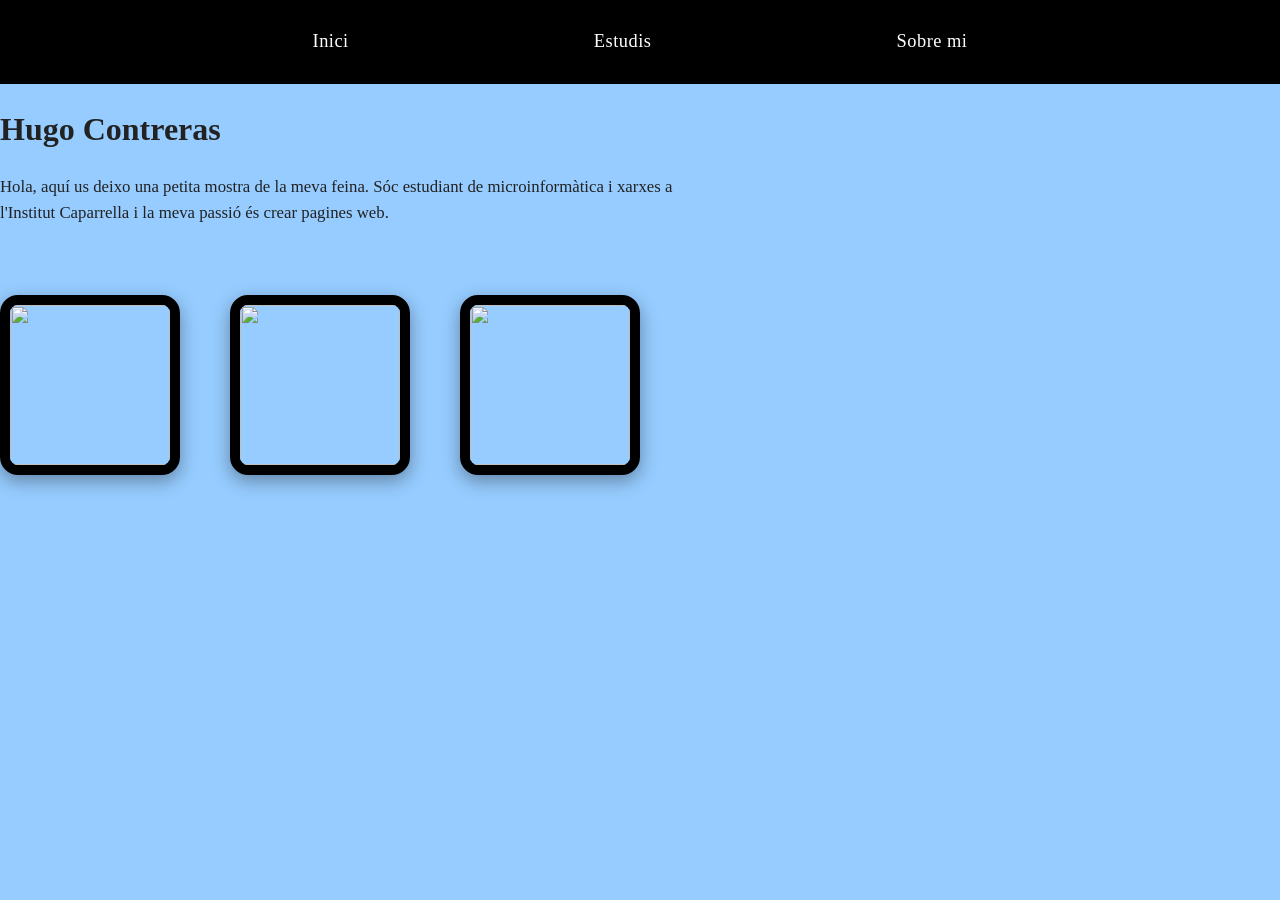
==== index.html @ e52cf0c6 "Add files via upload" ====
<!DOCTYPE html>
<html lang="ca">
<head>
    <meta charset="UTF-8">
    <meta name="viewport" content="width=device-width, initial-scale=1.0">
    <title>Hugo Contreras - Portfoli</title>
    <link rel="stylesheet" href="css/style.css">
</head>
<body>
    <nav>
        <ul>
            <li><a href="index.html">Inici</a></li>
            <li><a href="pages/Estudis.html">Estudis</a></li>
            <li><a href="pages/sobre_mi.html">Sobre mi</a></li>
        </ul>
    </nav>

    <div class="container">
        <h1>Hugo Contreras</h1>

        <p>
            Hola, aquí us deixo una petita mostra de la meva feina. Sóc estudiant de microinformàtica i xarxes a l'Institut Caparrella i la meva passió és crear pagines web.
        </p>

        <div class="galeria home">
            <img src="https://encrypted-tbn0.gstatic.com/images?q=tbn:ANd9GcR0526D47VLCw4xBrTSZuX96puxQoOyzwjMvW9i7HFmEg&s=10">
            <img src="https://encrypted-tbn0.gstatic.com/images?q=tbn:ANd9GcSi7-gq-cYzt0v-5D-jk8aFkvx3vTiJiyYdmp_RkX3QIw&s=10">
            <img src="https://encrypted-tbn0.gstatic.com/images?q=tbn:ANd9GcSWa_J3vfyfk6lMUs0DemFYEMNqNLvtnQ87LJ5qyUdFIA&s=10">
        </div>
</body>
</html>
---- css/style.css ----
body {
    margin: 0;
}

img {
    border-radius: 25px;
    border: 10px solid black;
    box-shadow: 10px 10px 20px 10px #000000;
}

ul {
    margin: 0;
    padding: 10px;
    background-color: black;
    overflow: hidden;
    list-style-type: none;
}

body {
    font-family: Georgia, 'Times New Roman', Times, serif;
    background-color: #96ccff;
    color: #222;
    line-height: 1.5;
}

nav {
    background-color: #000;
    padding: 18px 0;
    position: sticky;
    top: 0;
    z-index: 100;
}

nav ul {
    list-style: none;
    display: flex;
    justify-content: space-around;
    max-width: 900px;
    margin: 0 auto;
}

nav a {
    color: #ffffff;
    text-decoration: none;
    font-size: 1.15rem;
    font-weight: normal;
    letter-spacing: 0.5px;
    transition: 0.2s;
}

p {
    max-width: 700px;
    margin-bottom: 70px;
    font-size: 1.05rem;
}

.galeria {
    display: flex;
    flex-wrap: wrap;
    gap: 50px;
    margin: 20px 0 30px;
}

.galeria img {
    width: 160px;
    height: 160px;
    object-fit: cover;
    border-radius: 18px;
    box-shadow: 0 6px 18px rgba(0, 0, 0, 0.35);
    transition: 0.25s ease, 0.25s ease;
}

.galeria img:hover {
    transform: translateY(-4px);
    box-shadow: 0 10px 20px rgba(0, 0, 0, 0.4);
}

.cards {
    display: flex;
    flex-wrap: wrap;
    gap: 25px;
    margin-top: 25px;
}

.card {
    background-color: #ffffff;
    border-radius: 18px;
    padding: 25px 28px;
    max-width: 380px;
    box-shadow: 0 6px 18px rgba(0, 0, 0, 0.18);
    font-size: 1rem;
    line-height: 1.55;
    border: 1px solid #d0dce6;
}

 .contingut-principal {
    margin: 20px;
 }
 footer {
    background-color: black;
    color: white;
    text-align: left;
    padding: 20px;
}

.horari-table {
    border-collapse: collapse;
    width: 65%;
}

.horari-table th, 
.horari-table td {
    border: 2px solid #808080;
    padding: 10px;
    font-size: 12px;
}

.horari-table th {
    background-color: #f2f2f2;
    text-align: left;
    font-weight: bold;
}

.horari-table td {
    vertical-align: top;
}


.fila-pati {
    background-color: #fffefe;
    text-align: center;
    color: #000000;
}

.celda-blanca { background-color: #ffffff; color: #000000; }
.celda-azul { background-color: #79b0c7; color: #000000; }
.celda-rosa-oscuro { background-color: #ca719c; color: #ffffff; }
.celda-amarilla { background-color: #ffd1b3; color: #000000; }
.celda-naranja { background-color: #df5bb4; color: #ffffff; }
.celda-marron { background-color: #9c3100; color: #ffffff; }
.celda-verde-claro { background-color: #d4e897; color: #000000; }
.celda-verde-oscuro { background-color: #4cd494; color: #000000; }
.celda-morada { background-color: #cfc2f7; color: #000000; }
.celda-fucsia { background-color: #f755db; color: #ffffff; }
.celda-gris { background-color: #e3eba4; color: #000000; }

.horari-table td {
    vertical-align: top;
    white-space: normal;
}
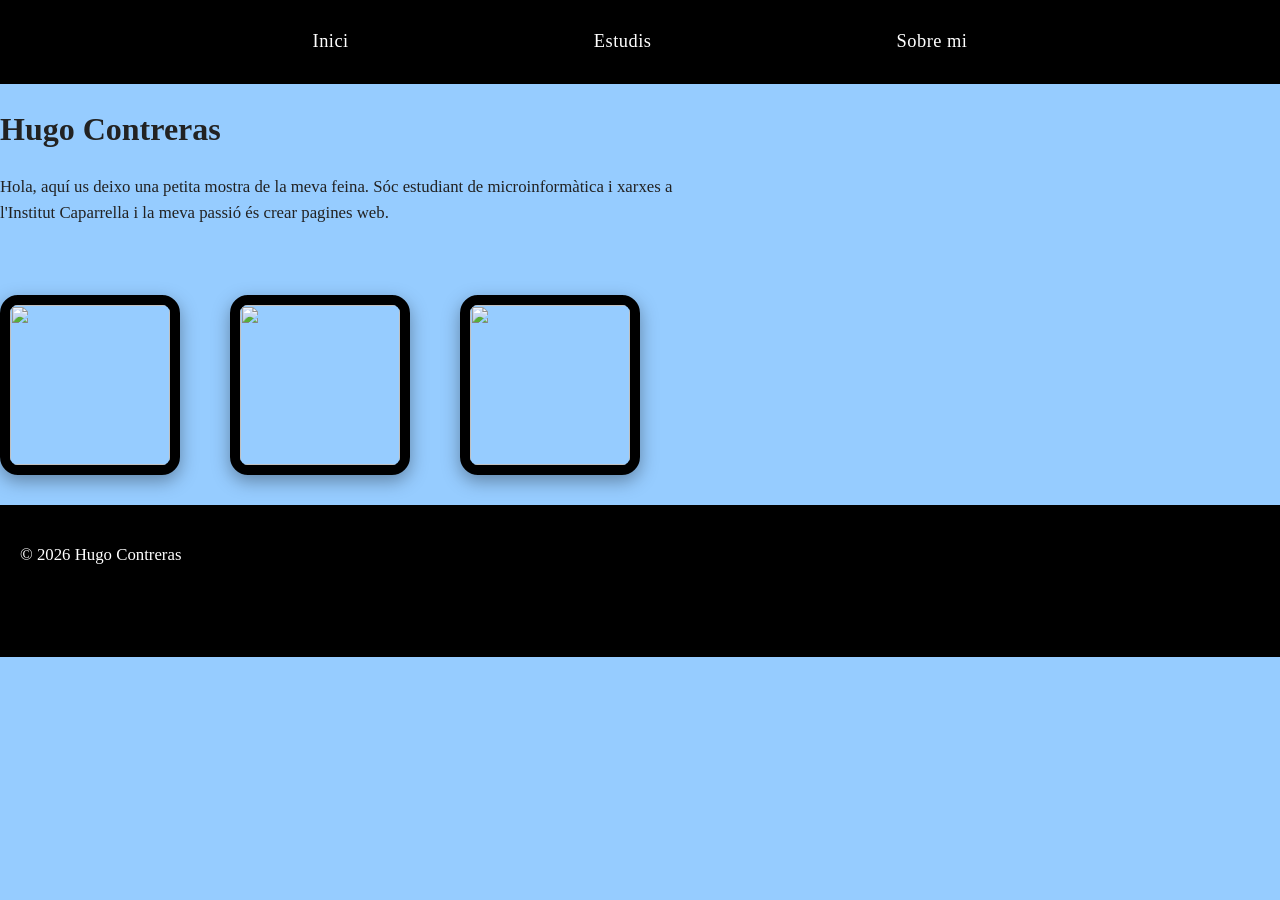
==== commit c6875cc8: "Update index.html" ====
--- a/index.html
+++ b/index.html
@@ -27,6 +27,9 @@
             <img src="https://encrypted-tbn0.gstatic.com/images?q=tbn:ANd9GcSi7-gq-cYzt0v-5D-jk8aFkvx3vTiJiyYdmp_RkX3QIw&s=10">
             <img src="https://encrypted-tbn0.gstatic.com/images?q=tbn:ANd9GcSWa_J3vfyfk6lMUs0DemFYEMNqNLvtnQ87LJ5qyUdFIA&s=10">
         </div>
+    <footer>
+        <p>© 2026 Hugo Contreras</p>
+    </footer>
 </body>
 </html>
 
